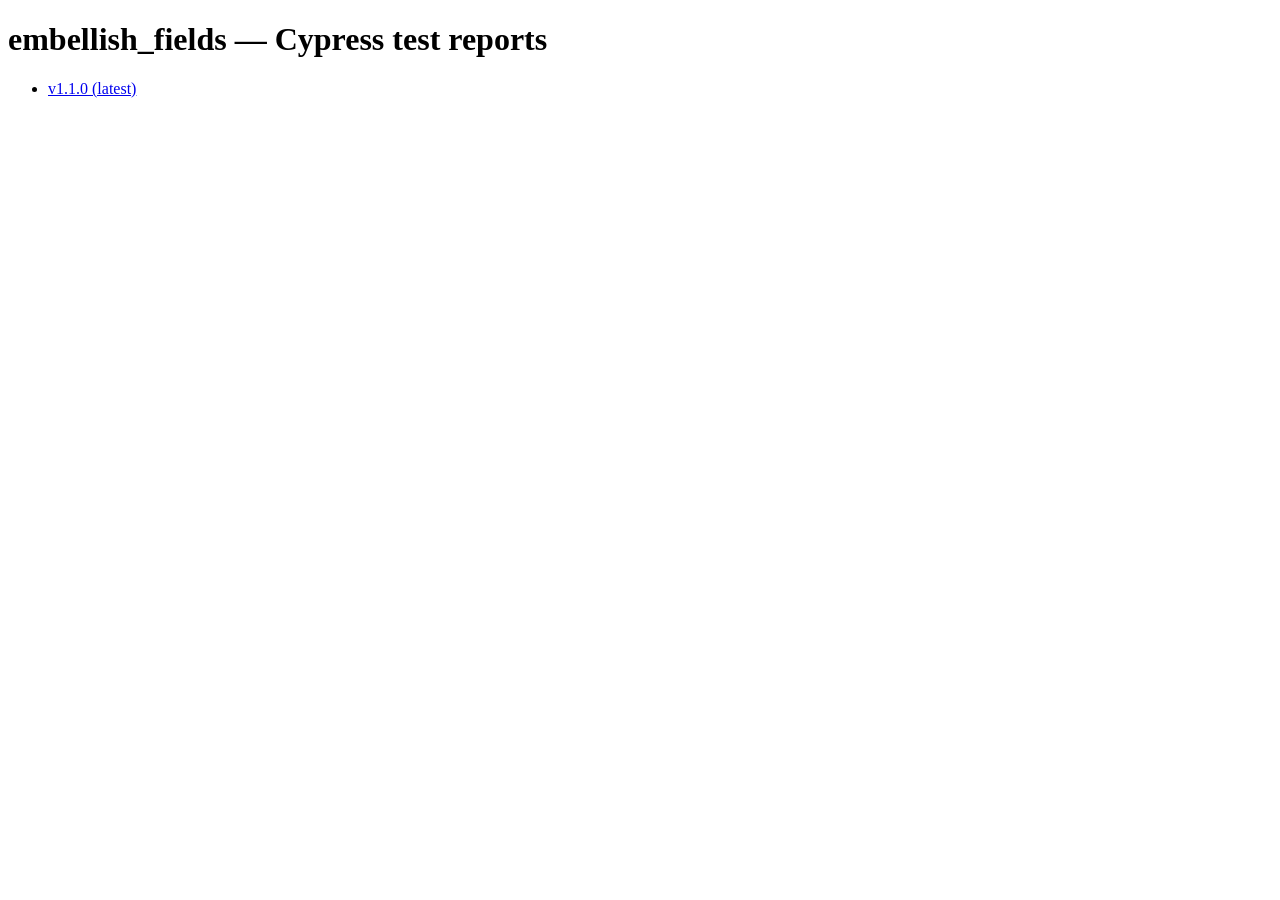
==== index.html @ 42b4d441 "Publish embellish_fields_v1.1.0 report" ====
<!doctype html><meta charset="utf-8">
<title>embellish_fields — Cypress test reports</title>
<h1>embellish_fields — Cypress test reports</h1><ul>
<li><a href="./v1.1.0/index.html">v1.1.0 (latest)</a></li>
</ul>
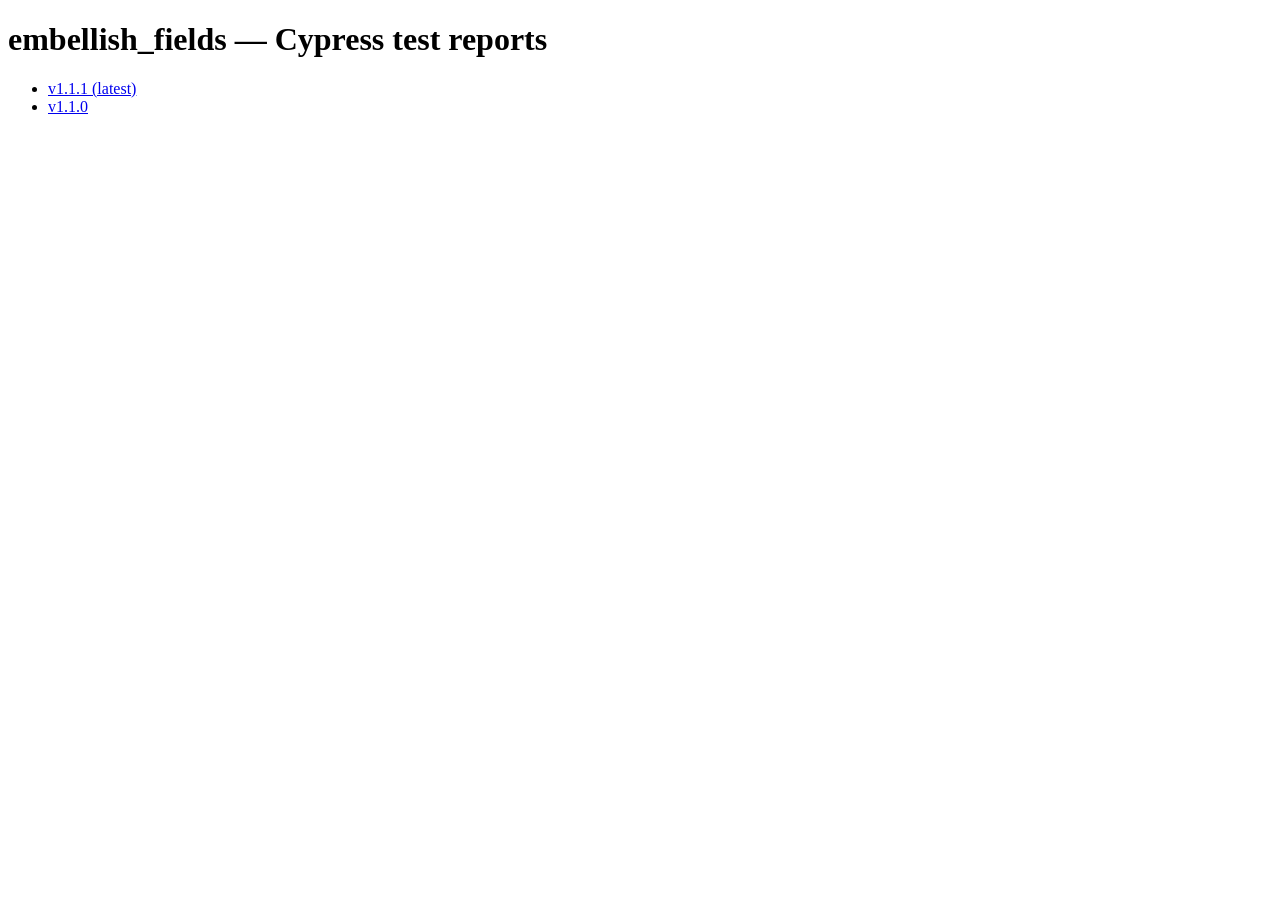
==== commit 77225795: "Publish embellish_fields_v1.1.1 report" ====
--- a/index.html
+++ b/index.html
@@ -1,5 +1,6 @@
 <!doctype html><meta charset="utf-8">
 <title>embellish_fields — Cypress test reports</title>
 <h1>embellish_fields — Cypress test reports</h1><ul>
-<li><a href="./v1.1.0/index.html">v1.1.0 (latest)</a></li>
+<li><a href="./v1.1.1/index.html">v1.1.1 (latest)</a></li>
+<li><a href="./v1.1.0/index.html">v1.1.0</a></li>
 </ul>
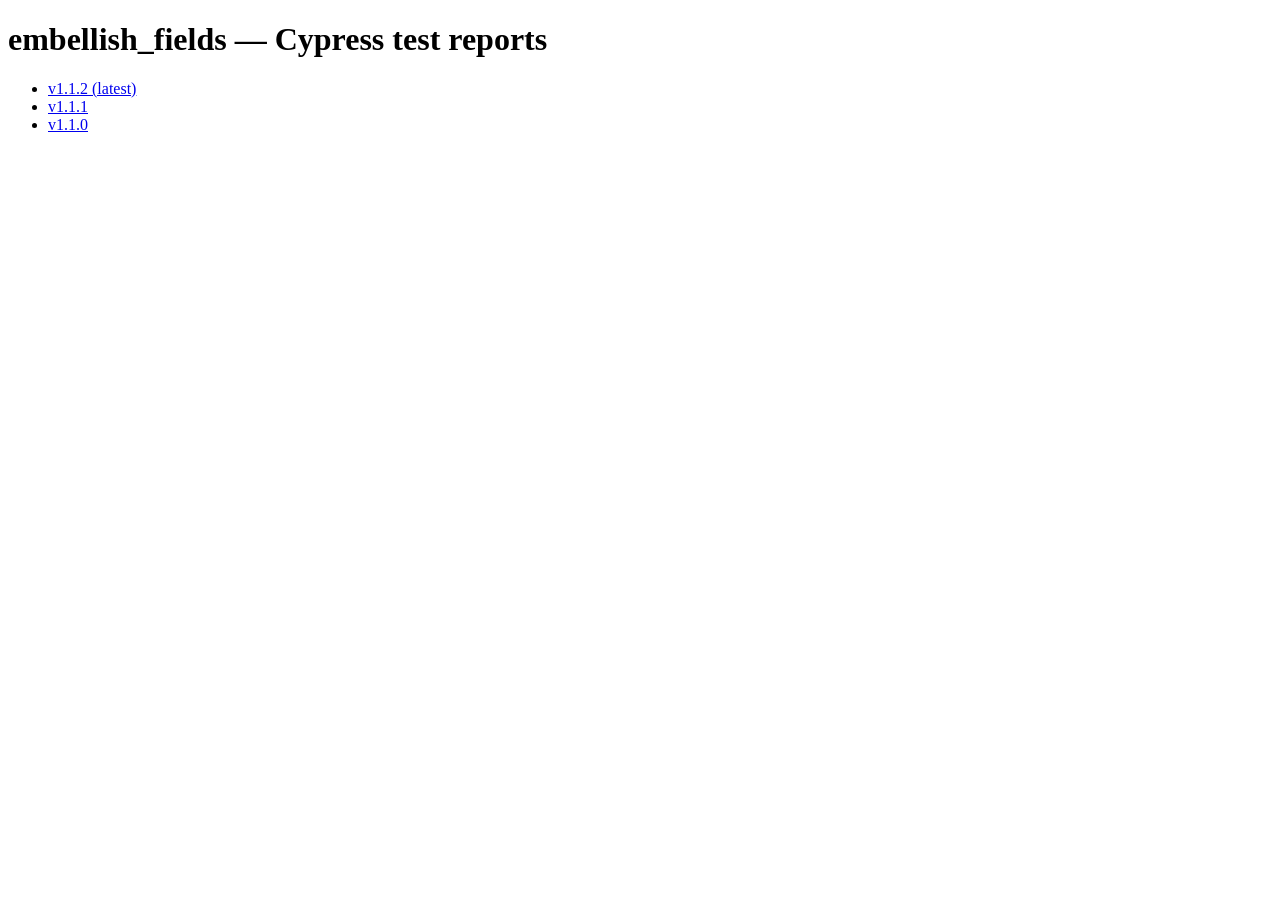
==== commit 2148623a: "Publish embellish_fields_v1.1.2 report" ====
--- a/index.html
+++ b/index.html
@@ -1,6 +1,7 @@
 <!doctype html><meta charset="utf-8">
 <title>embellish_fields — Cypress test reports</title>
 <h1>embellish_fields — Cypress test reports</h1><ul>
-<li><a href="./v1.1.1/index.html">v1.1.1 (latest)</a></li>
+<li><a href="./v1.1.2/index.html">v1.1.2 (latest)</a></li>
+<li><a href="./v1.1.1/index.html">v1.1.1</a></li>
 <li><a href="./v1.1.0/index.html">v1.1.0</a></li>
 </ul>
